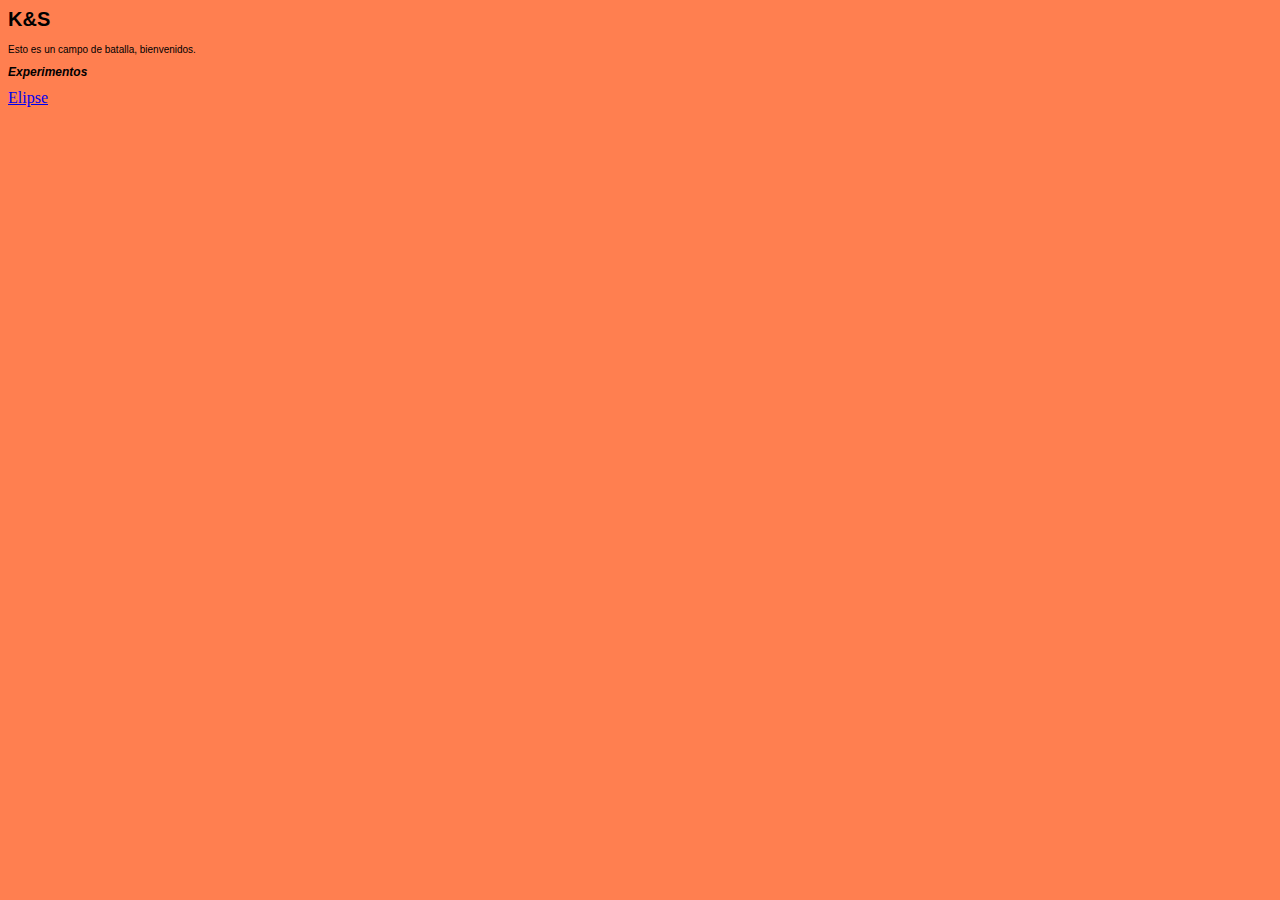
==== index.html @ 3e0a990f "first commit" ====
<html>
<head>

	<title>K&S</title>
	<link rel="stylesheet" type="text/css" href="main.css">

</head>
<body>

<h1>K&S</h1>

<p>Esto es un campo de batalla, bienvenidos.</p>

<h2>Experimentos</h2>
<a href="Experiments/elipse.html">Elipse</a>


</body>
</html>
---- main.css ----
body {
  background-color: coral;
}

h1 {
	font-family: "Helvetica";
	font-size: 20px;
	font-style: normal;
	font-weight: bold;
}

h2 {
  font-family: "Helvetica";
  font-size: 12px;
  font-style: italic;
  font-weight: bold;
}



p {
	font-family: "Helvetica";
	font-size: 10px;
	font-style: normal;
	font-color: green;
}

 {}
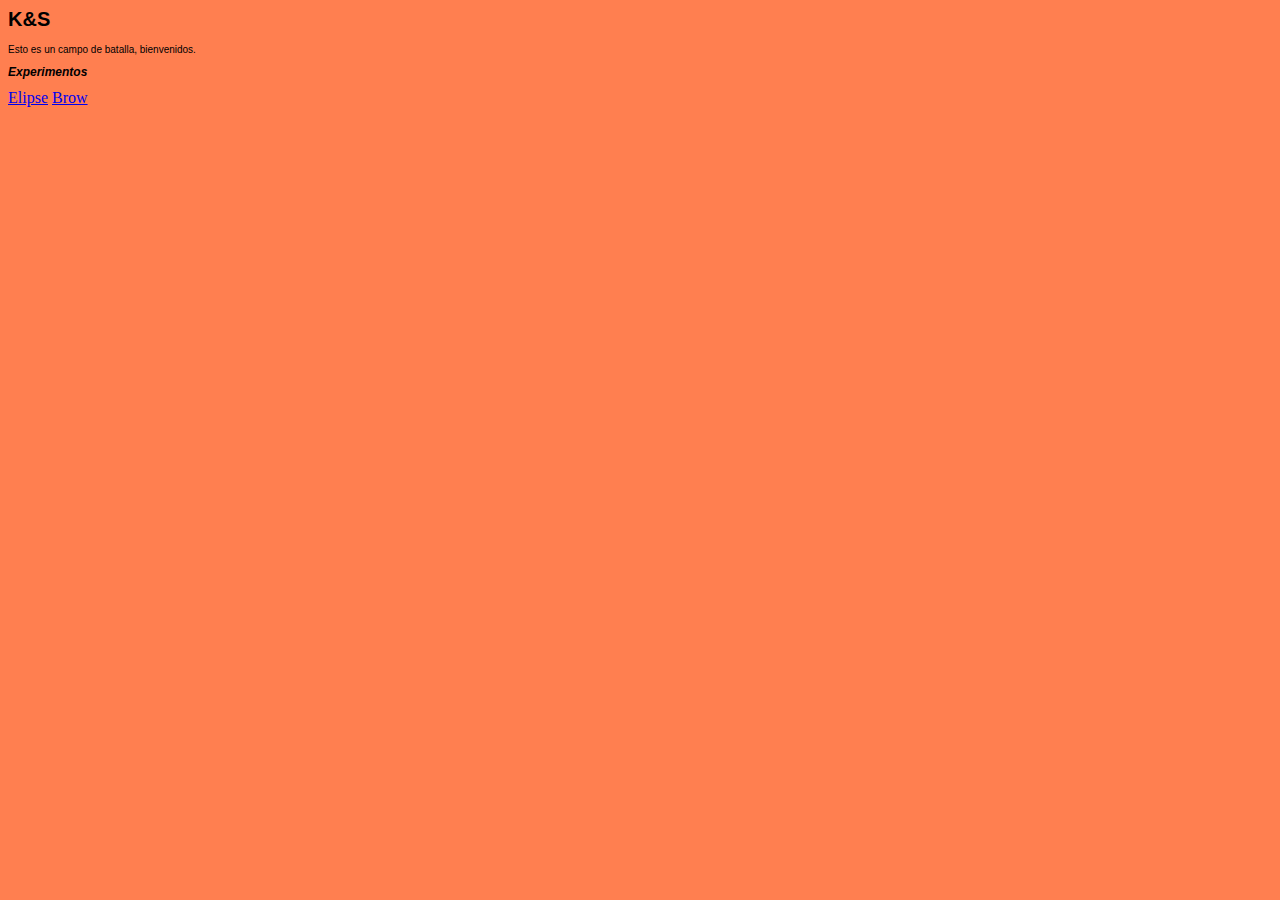
==== commit 2141e5e7: "add browni" ====
--- a/index.html
+++ b/index.html
@@ -3,6 +3,7 @@
 
 	<title>K&S</title>
 	<link rel="stylesheet" type="text/css" href="main.css">
+
 
 </head>
 <body>
@@ -13,6 +14,8 @@
 
 <h2>Experimentos</h2>
 <a href="Experiments/elipse.html">Elipse</a>
+<a href="Experiments/browni.html">Brow</a>
+
 
 
 </body>
